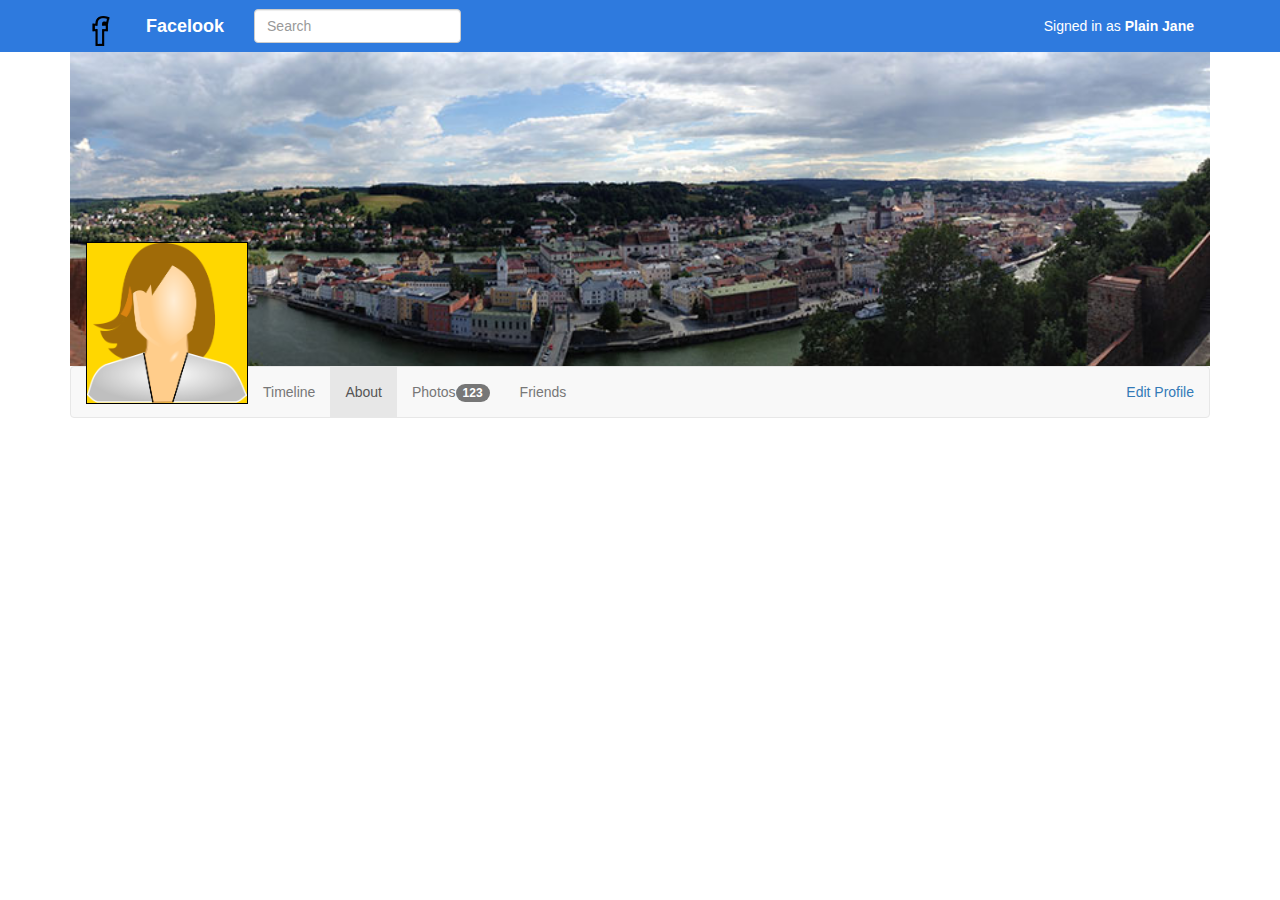
==== about.html @ 431c145d "commit finished index, partial about template" ====
<!DOCTYPE html>
<html lang="">
    <head>
        <meta charset="utf-8">
        <meta http-equiv="X-UA-Compatible" content="IE=edge">
        <meta name="viewport" content="width=device-width, initial-scale=1">
        <title>About</title>

        <!-- Bootstrap CSS -->
        <link href="css/styles.css" rel="stylesheet">
        <link href="css/bootstrap.min.css" rel="stylesheet">

    </head>
    <body>
        <nav class="fb-head navbar-default">
            <div class="container navbar">
                <div class="navbar-header">
                    <a class="navbar-brand" href="#">
                        <img class="img-responsive" alt="Facelook" src="images/facelook.png">
                    </a>
                    <a class="navbar-brand fb-head" href="#">Facelook</a>
                </div>

                <form class="navbar-form navbar-left" role="search">
                    <div class="form-group">
                        <input type="text" class="form-control" placeholder="Search">
                    </div>
                </form>
                <p class="navbar-text navbar-right fb-head">Signed in as <a href="#" class="navbar-link">Plain Jane</a></p>
            </div>
        </nav>
        <div class="container">
        
            <div class="botron1 jumbotron">
            
                
            </div>
            <nav class="navbar navbar-default">
                <div class="container-fluid">
                    <div class="profile-img">
                        <img src="images/profile.png">
                    </div>
                

                    <ul class="nav navbar-nav" role="tablist">
                        <li role="presentation"><a href="#">Timeline</a></li>
                        <li role="presentation" class="active"><a href="#">About</a></li>
                        <li role="presentation"><a href="#">Photos<span class="badge">123</span></a></li>
                        <li role="presentation"><a href="#">Friends</a></li>
                    </ul>
                    <p class="navbar-text navbar-right"><a href="#">Edit Profile</a></p>
                </div>
            </nav>
        
            <div class="content">
            </div>
        </div>

        
    </body>
</html>
---- css/styles.css ----
.fb-head, .fb-head a {
    background-color: #2E7ADE!important;
    color: #FFF!important;
}

.fb-head a {
    font-weight: bold;
}
.fb-head p {
    padding-right: 15px;
}
.padding-first-name {
    padding: 0 4px 10px 0 !important
}
.padding-unset {
    padding: unset!important;
}
.botron1 {
    width: 100%;    
    background: url("../images/banner.jpg") no-repeat scroll 50% 50% / 100% auto;
    margin-top: unset!important;
    margin-bottom: unset!important;
    border-radius: unset!important;
}


@media (min-width: 700px) {
  .botron1 {
    min-height: 314px;
  }
}


.navbar {
    margin-bottom: unset!important;
}

.profile-img {
    background-color: gold;
    border: 1px solid #000;
    float: left;
    margin: -125px 0 0;
}

.profile-img img {
    width: 160px;
    height: 160px;
}

.navbar-right {
    margin-right: unset!important;
}
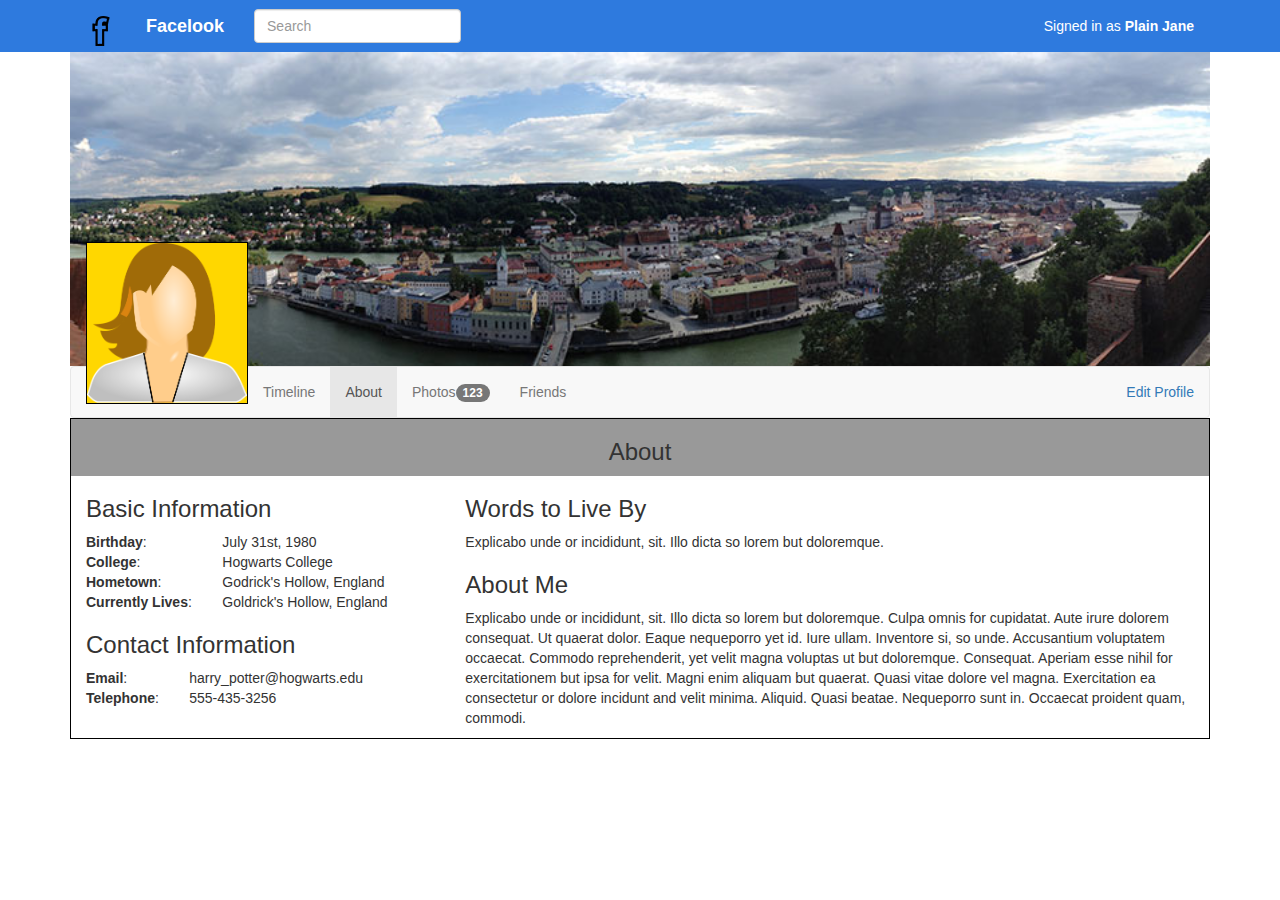
==== commit 2e017022: "in about.html, add link to users.html" ====
--- a/about.html
+++ b/about.html
@@ -46,13 +46,40 @@
                         <li role="presentation"><a href="#">Timeline</a></li>
                         <li role="presentation" class="active"><a href="#">About</a></li>
                         <li role="presentation"><a href="#">Photos<span class="badge">123</span></a></li>
-                        <li role="presentation"><a href="#">Friends</a></li>
+                        <li role="presentation"><a href="users.html">Friends</a></li>
                     </ul>
                     <p class="navbar-text navbar-right"><a href="#">Edit Profile</a></p>
                 </div>
             </nav>
         
-            <div class="content">
+            <div class="content main-container">
+                <div class="row">
+                    <div class="col-md-12 header-bg">
+                        <h3 class="text-center">About</h3>
+                    </div>
+                </div>
+                <div class="row">
+                    <div class="col-md-4">
+                        
+                        <h3>Basic Information</h3>
+                        <div class="table">
+                            <p class="table-row"><span class="table-cell"><strong>Birthday</strong>:</span> <span class="table-cell">July 31st, 1980</span></p>
+                            <p class="table-row"><span class="table-cell"><strong>College</strong>:</span> <span class="table-cell">Hogwarts College</span></p>
+                            <p class="table-row"><span class="table-cell"><strong>Hometown</strong>:</span> <span class="table-cell">Godrick's Hollow, England</span></p>
+                            <p class="table-row"><span class="table-cell"><strong>Currently Lives</strong>:</span> <span class="table-cell"> Goldrick's Hollow, England</span></p>
+                        </div>
+                        <h3>Contact Information</h3>
+                        <div class="table">
+                            <p class="table-row"><span class="table-cell"><strong>Email</strong>:</span> <span class="table-cell">harry_potter@hogwarts.edu</span></p>
+                        <p class="table-row"><span class="table-cell"><strong>Telephone</strong>:</span> 555-435-3256</span></p></div>
+                    </div>
+                    <div class="col-md-8">
+                        <h3>Words to Live By</h3>
+                        <p>Explicabo unde or incididunt, sit. Illo dicta so lorem but doloremque.</p>
+                        <h3>About Me</h3>
+                        <p>Explicabo unde or incididunt, sit. Illo dicta so lorem but doloremque. Culpa omnis for cupidatat. Aute irure dolorem consequat. Ut quaerat dolor. Eaque nequeporro yet id. Iure ullam. Inventore si, so unde. Accusantium voluptatem occaecat. Commodo reprehenderit, yet velit magna voluptas ut but doloremque. Consequat. Aperiam esse nihil for exercitationem but ipsa for velit. Magni enim aliquam but quaerat. Quasi vitae dolore vel magna. Exercitation ea consectetur or dolore incidunt and velit minima. Aliquid. Quasi beatae. Nequeporro sunt in. Occaecat proident quam, commodi. </p>
+                    </div>
+                </div>
             </div>
         </div>
 
--- a/css/styles.css
+++ b/css/styles.css
@@ -41,12 +41,50 @@
     float: left;
     margin: -125px 0 0;
 }
+.friend-pic-container {
+    padding: 10px;
+    float: left;
+}
 
 .profile-img img {
     width: 160px;
     height: 160px;
 }
-
+.friend-pic {
+    width: 50px;
+    height: 50px;
+    background-color: grey;
+}
 .navbar-right {
     margin-right: unset!important;
+}
+.table {
+    display: table;
+}
+.table-row {
+    display: table-row;
+}
+
+.main-container {
+    border: 1px solid #000000;
+}
+.table-cell {
+    display: table-cell;
+}
+.header-bg {
+    background-color: #999;
+}
+.row {
+    padding: 0 15px;
+}
+
+.friends {
+    padding: 15px;
+    border: 1px solid #000;
+}
+.friends:first-child{
+    margin-top:15px!important;
+}
+.friends:last-child{
+    margin-bottom:15px!important;
 }